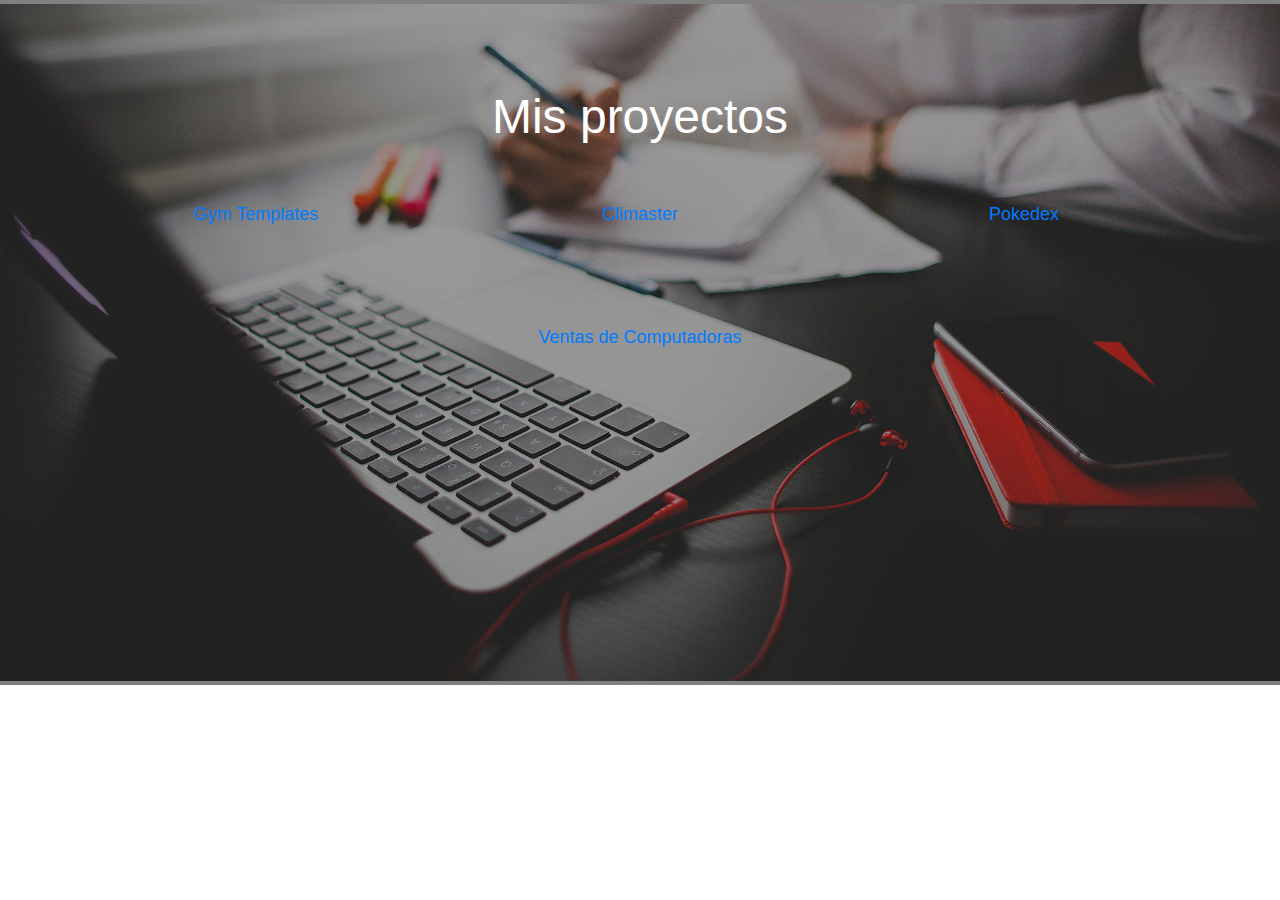
==== template/Documentos.html @ 2cac0cf4 "version 1.0" ====
<!DOCTYPE html>
<html lang="en" dir="ltr">
  <head>
    <meta charset="utf-8">
    <script src="https://ajax.googleapis.com/ajax/libs/jquery/3.4.1/jquery.min.js"></script>
    <title>Documentos</title>
    <link rel="stylesheet" href="../css/style.css">
	  <link rel="stylesheet" href="../lib/boots/dist/css/bootstrap.css">
  </head>
  <body>
    <div class="container-fluyed fondo3">
      <div class="letra2 centrado">Mis proyectos</div>
      <br><br>
      <div class="row">
        <div class="col-md-4 letra3 centrado"><a href="gymtemplate/index.html">Gym Templates</a></div>
        <div class="col-md-4 letra3 centrado"><a href="ClimaMaster/index.html">Climaster</a></div>
        <div class="col-md-4 letra3 centrado"><a href="pokedex/index.html">Pokedex</a></div>
      </div>
      <br><br><br><br>
      <div class="row">
        <div class="col-md-4 letra3 centrado"></div>
        <div class="col-md-4 letra3 centrado"><a href="ventas de computadoras/index.html">Ventas de Computadoras</div>
        <div class="col-md-4 letra3 centrado"></div>
      </div>
      <br><br><br><br>
      <div class="row">
        <div class="col-md-4 letra3 centrado"></div>
        <div class="col-md-4 letra3 centrado"></div>
        <div class="col-md-4 letra3 centrado"></div>
      </div>
    </div>
</html>
---- css/style.css ----
*{
  margin: 0 !important;
}
.fondo1{
  background:linear-gradient(90deg,rgba(0,0,0,.5),rgba(0,0,0,.1)),url("../image/fondo.jpg")no-repeat center;
		-webkti-background-size:cover;
		-moz-background-size:cover;
		-o-background-size:cover;
	background-size:cover;
	background-attachment: fixed;
	background-position: center;
	position: relative;
	width: 100%;
	height: 600px;
  border-top: solid gray 4px;
	border-bottom: solid gray 4px;
	padding-right: 5%;
	padding-left: 5%;
}
.fondo2{
  background:linear-gradient(90deg,rgba(0,0,0,.3),rgba(0,0,0,.3)),url("../image/fondoenlace.jpg")no-repeat center;
		-webkti-background-size:cover;
		-moz-background-size:cover;
		-o-background-size:cover;
	background-size:cover;
	width: 100%;
	height: 655px;
  border-top: solid gray 4px;
	border-bottom: solid gray 4px;
	padding-right: 5%;
	padding-left: 5%;
  padding-top: 2%;
}
.fondo3{
  background:linear-gradient(90deg,rgba(0,0,0,.4),rgba(0,0,0,.4)),url("../image/fondoo.jpg")no-repeat center;
		-webkti-background-size:cover;
		-moz-background-size:cover;
		-o-background-size:cover;
	background-size:cover;
	width: 100%;
	height: 685px;
  border-top: solid gray 4px;
	border-bottom: solid gray 4px;
	padding-right: 5%;
	padding-left: 5%;
  padding-top: 6%;
}
.bordemenu{
  border-bottom: solid white 2px;
}
.borde2{
  border-left: solid white 2px;
}
.borde3{
  border-left: solid white 2px;
  border-right: solid white 2px;
}
.centrado{
  text-align: center;
}
.letra1{
  font-size: 28px;
  font-family: Arial;
  color: #FFFFFF;
}
.letra2{
  font-size: 48px;
  font-family: Arial;
  color: #FFFFFF;
}
.letra3{
  font-size: 18px;
  font-family: Arial;
  color: #FFFFFF;
}
.fondocolor1{
  background:linear-gradient(90deg,rgba(0,0,0,.5),rgba(0,0,0,.5));
}
.lugar1{
  padding-top: 200px;
}
.lugar2{
  padding: 20px;
}
.lugar3{
  padding-bottom: 30px;
}

.edicion1{
  text-decoration: none;
  color: #FFFFFF;
  font-size: 28px;
  font-family: Arial;
}
.contenedorenlace {
  background: url(fondoenlace.jpg);
  background-repeat: no-repeat;
  background-position: center;
  background-size: cover;
  width: 100%;
  height:500px;
}
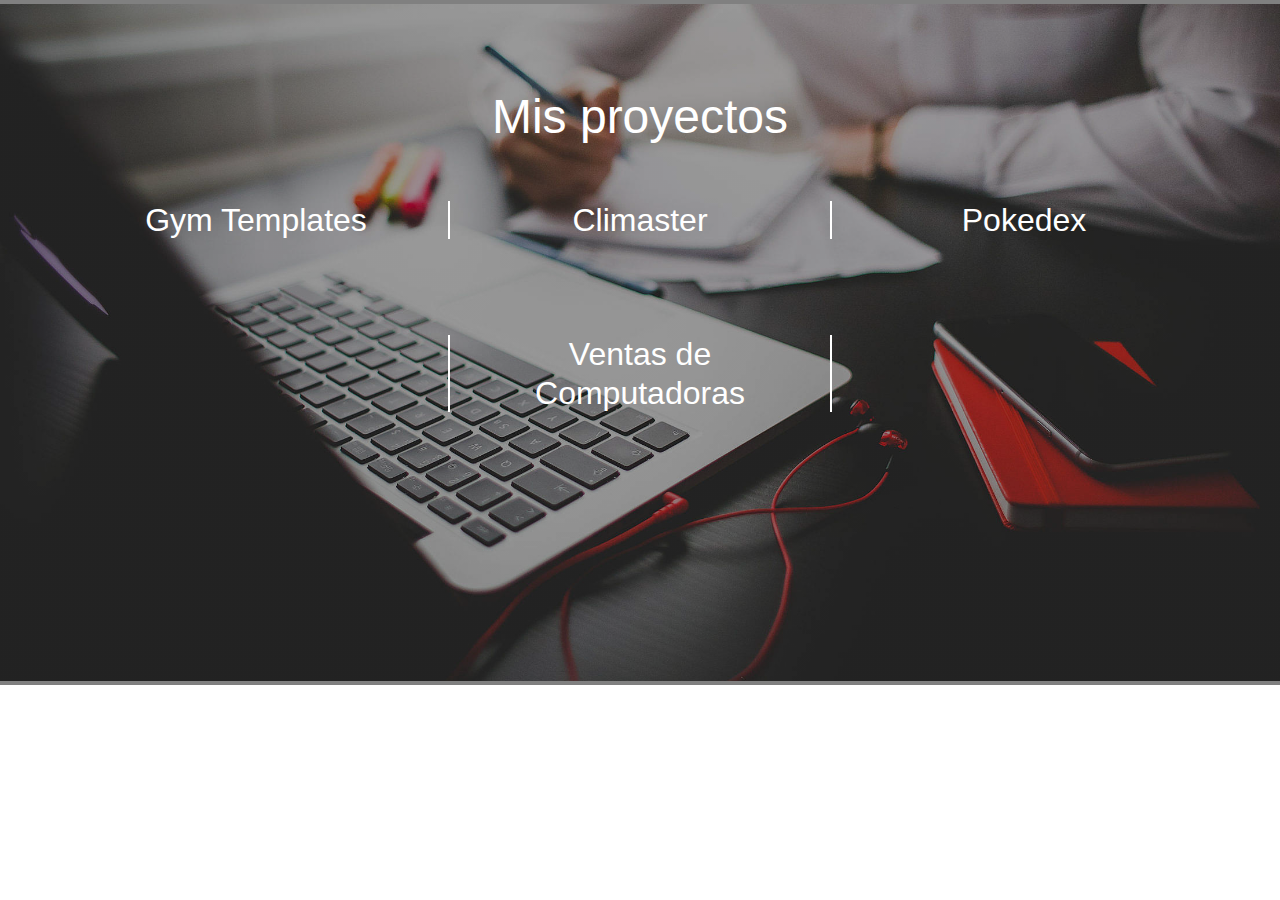
==== commit 772b6043: "version" ====
--- a/template/Documentos.html
+++ b/template/Documentos.html
@@ -12,14 +12,14 @@
       <div class="letra2 centrado">Mis proyectos</div>
       <br><br>
       <div class="row">
-        <div class="col-md-4 letra3 centrado"><a href="gymtemplate/index.html">Gym Templates</a></div>
-        <div class="col-md-4 letra3 centrado"><a href="ClimaMaster/index.html">Climaster</a></div>
-        <div class="col-md-4 letra3 centrado"><a href="pokedex/index.html">Pokedex</a></div>
+        <div class="col-md-4 letra3 centrado"><a href="gymtemplate/index.html" class="color"><h2>Gym Templates</h2></a></div>
+        <div class="col-md-4 letra3 centrado borde3"><a href="ClimaMaster/index.html" class="color"><h2>Climaster</h2></a></div>
+        <div class="col-md-4 letra3 centrado"><a href="pokedex/index.html" class="color"><h2>Pokedex</h2></a></div>
       </div>
       <br><br><br><br>
       <div class="row">
         <div class="col-md-4 letra3 centrado"></div>
-        <div class="col-md-4 letra3 centrado"><a href="ventas de computadoras/index.html">Ventas de Computadoras</div>
+        <div class="col-md-4 letra3 centrado borde3"><a href="ventas de computadoras/index.html" class="color"><h2>Ventas de Computadoras</h2></div>
         <div class="col-md-4 letra3 centrado"></div>
       </div>
       <br><br><br><br>
--- a/css/style.css
+++ b/css/style.css
@@ -99,4 +99,7 @@
   background-size: cover;
   width: 100%;
   height:500px;
+}
+.color{
+  color: #FFFFFF;
 }